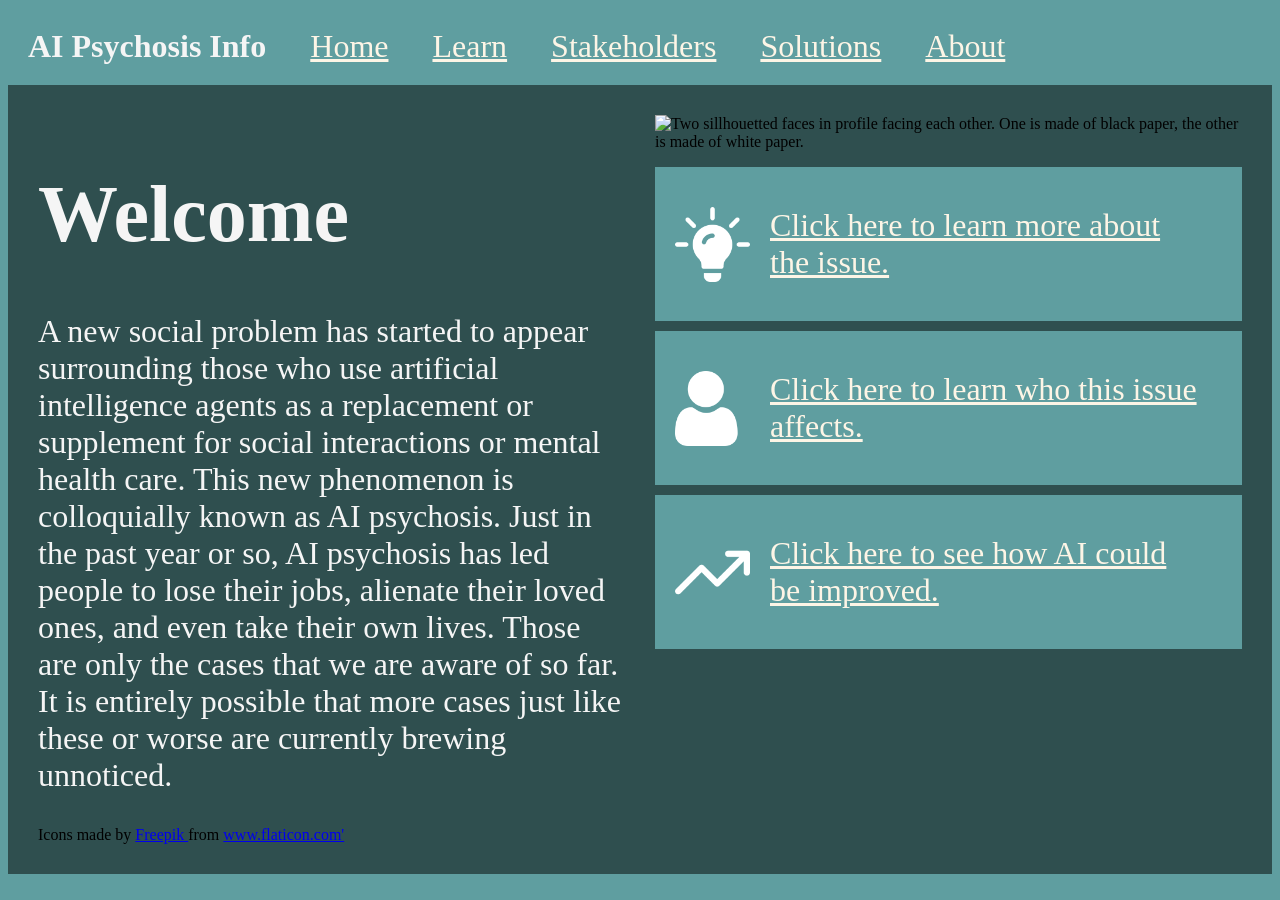
==== index.html @ 8ee37539 "Rename home.html to index.html" ====
<!DOCTYPE html>
<html lang="en">
    <head>
        <title>AI Psychosis Info</title>
        <link rel="stylesheet" href="style.css" /> 
        <link rel="stylesheet" href="home.css" />
    </head>    

    <body>
        <nav class ="topnav">    
        <h1> AI Psychosis Info</h1> 
      <a href="">Home</a>
      <a href="">Learn</a> 
      <a href="">Stakeholders</a>
      <a href="">Solutions</a>
      <a href="">About</a>
        </nav>   

        <div class = "main">
            <div class = "left">
                <h1>Welcome</h1> 
                <p>A new social problem has started to appear surrounding those who use artificial intelligence agents as a replacement or supplement for social interactions or mental health care. This new phenomenon is colloquially known as AI psychosis. Just in the past year or so, AI psychosis has led people to lose their jobs, alienate their loved ones, and even take their own lives. Those are only the cases that we are aware of so far. It is entirely possible that more cases just like these or worse are currently brewing unnoticed.</p>
            </div>

            <div class = "right">
            <img src="faces.jpeg" alt="Two sillhouetted faces in profile facing each other. One is made of black paper, the other is made of white paper." width="750" height="533">
            
        <nav>
            <ul>
                <li><img src ="idea.png" width="75px" height="75px"><a href=""> Click here to learn more about the issue.</a></li>
                <li><img src ="user.png" width="75px" height="75px"><a href=""> Click here to learn who this issue affects.</a></li>
                <li><img src ="trend.png" width="75px" height="75px"><a href=""> Click here to see how AI could be improved.</a></li>
            </ul>
        </nav>
        </div>
    </body>
    
    <div> Icons made by <a href="https://www.flaticon.com/authors/freepik" title="Freepik"> Freepik </a> from <a href="https://www.flaticon.com/" title="Flaticon">www.flaticon.com'</a></div>
</html>
---- style.css ----
body{
	background-color:cadetblue;
}
.first {
	background-color: lightgreen;
}

.second {
	background-color: peachpuff;
}


.title {
	margin: 0;
	padding: 15px;
	font-weight: normal;
	font-size: 20px;
}


.lead {
	margin: 0;
	padding: 15px;
	padding-block-start: 0;
	line-height: 1.4;
}

.topnav {
	background-color:cadetblue;
	padding: 20px;
}

.topnav h1{
	padding-right: 20px;
	font-size: 2rem;
	display: inline;
}

.topnav a{
	font-size: 2rem;
	padding: 20px;
}

.topnav a:hover{
	background-color: aquamarine;
	color: darkslategrey;
}

p, h1, h2, h3, h4{
	color: whitesmoke;
	font-family: 'Times New Roman', Times, serif;
}

a:visited{
	color:oldlace;

}
---- home.css ----
.main {
    padding: 30px;
    display: grid;
    grid-template-columns: 1fr 1fr;
    grid-template-rows: auto auto;
    column-gap: 30px;
    background-color: darkslategray;
}

h1{
    font-size: 5rem;
}

p{
    font-size: 2rem;
}

ul{
  padding-left: 0px;
  margin-left: 0px;
  list-style-type: none;
}

li{
    font-size: 2rem;
    color: bisque;
    background-color: cadetblue;
    padding: 20px;
    margin-bottom: 10px;
    display: flex;
    align-items: center;
}

li:hover{
    background-color: aquamarine;
}

li a{
    padding: 20px;
}

li a:hover{
    color: darkslategrey;
}
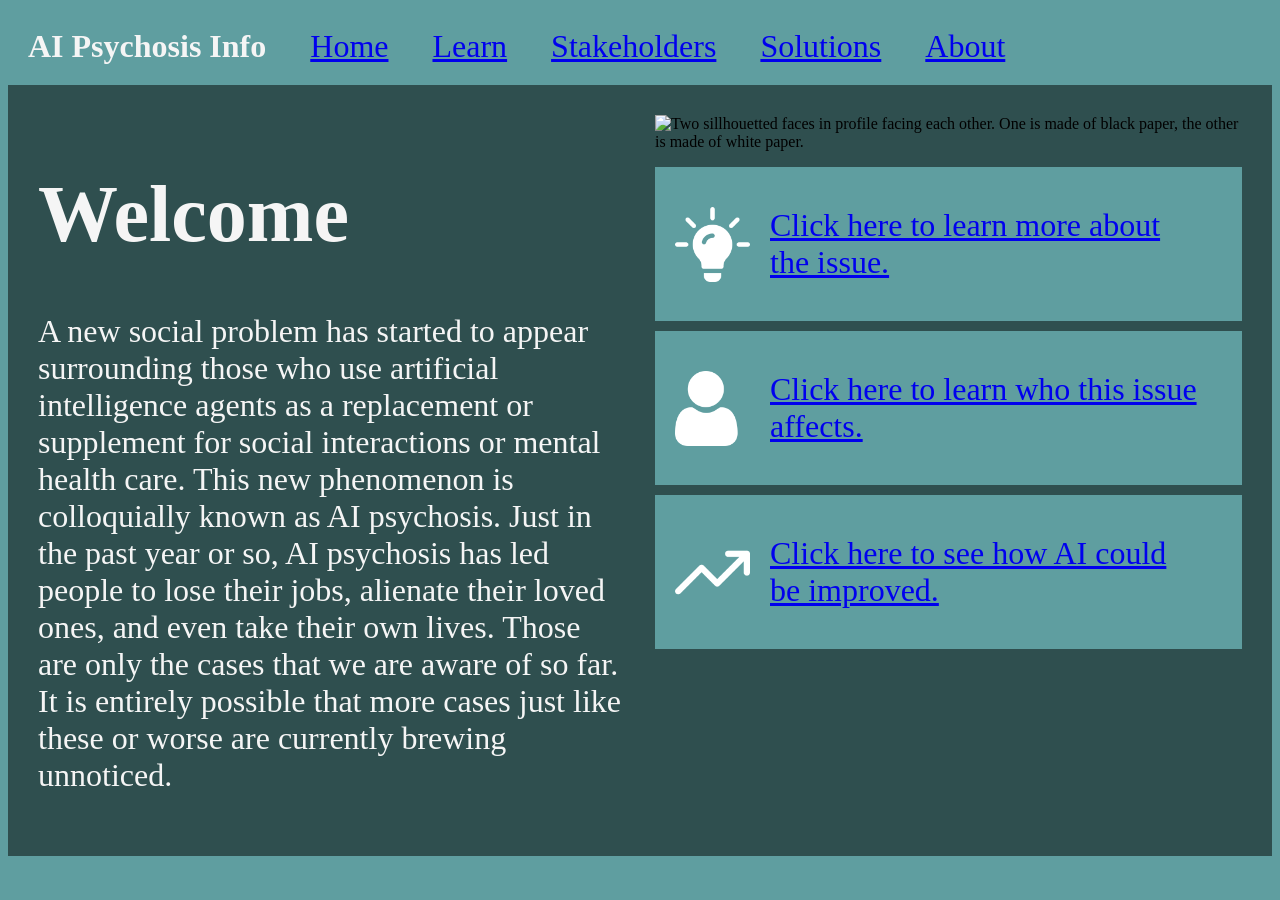
==== commit dba876ba: "linked pages, added style" ====
--- a/index.html
+++ b/index.html
@@ -1,39 +1,38 @@
-<!DOCTYPE html>
-<html lang="en">
-    <head>
-        <title>AI Psychosis Info</title>
-        <link rel="stylesheet" href="style.css" /> 
-        <link rel="stylesheet" href="home.css" />
-    </head>    
-
-    <body>
-        <nav class ="topnav">    
-        <h1> AI Psychosis Info</h1> 
-      <a href="">Home</a>
-      <a href="">Learn</a> 
-      <a href="">Stakeholders</a>
-      <a href="">Solutions</a>
-      <a href="">About</a>
-        </nav>   
-
-        <div class = "main">
-            <div class = "left">
-                <h1>Welcome</h1> 
-                <p>A new social problem has started to appear surrounding those who use artificial intelligence agents as a replacement or supplement for social interactions or mental health care. This new phenomenon is colloquially known as AI psychosis. Just in the past year or so, AI psychosis has led people to lose their jobs, alienate their loved ones, and even take their own lives. Those are only the cases that we are aware of so far. It is entirely possible that more cases just like these or worse are currently brewing unnoticed.</p>
-            </div>
-
-            <div class = "right">
-            <img src="faces.jpeg" alt="Two sillhouetted faces in profile facing each other. One is made of black paper, the other is made of white paper." width="750" height="533">
-            
-        <nav>
-            <ul>
-                <li><img src ="idea.png" width="75px" height="75px"><a href=""> Click here to learn more about the issue.</a></li>
-                <li><img src ="user.png" width="75px" height="75px"><a href=""> Click here to learn who this issue affects.</a></li>
-                <li><img src ="trend.png" width="75px" height="75px"><a href=""> Click here to see how AI could be improved.</a></li>
-            </ul>
-        </nav>
-        </div>
-    </body>
-    
-    <div> Icons made by <a href="https://www.flaticon.com/authors/freepik" title="Freepik"> Freepik </a> from <a href="https://www.flaticon.com/" title="Flaticon">www.flaticon.com'</a></div>
-</html>
+<!DOCTYPE html>
+<html lang="en">
+    <head>
+        <title>AI Psychosis Info</title>
+        <link rel="stylesheet" href="style.css" /> 
+        <link rel="stylesheet" href="home.css" />
+    </head>    
+
+    <body>
+        <nav class ="topnav">    
+        <h1> AI Psychosis Info</h1> 
+      <a href="index.html">Home</a>
+      <a href="infopage.html">Learn</a> 
+      <a href="stakeholders.html">Stakeholders</a>
+      <a href="interactive.html">Solutions</a>
+      <a href="about.html">About</a>
+        </nav>   
+
+        <div class = "main">
+            <div class = "left">
+                <h1>Welcome</h1> 
+                <p>A new social problem has started to appear surrounding those who use artificial intelligence agents as a replacement or supplement for social interactions or mental health care. This new phenomenon is colloquially known as AI psychosis. Just in the past year or so, AI psychosis has led people to lose their jobs, alienate their loved ones, and even take their own lives. Those are only the cases that we are aware of so far. It is entirely possible that more cases just like these or worse are currently brewing unnoticed.</p>
+            </div>
+
+            <div class = "right">
+            <img src="faces.jpeg" alt="Two sillhouetted faces in profile facing each other. One is made of black paper, the other is made of white paper." width="750" height="533">
+            
+        <nav>
+            <ul>
+                <li><img src ="idea.png" width="75px" height="75px"><a href="infopage.html"> Click here to learn more about the issue.</a></li>
+                <li><img src ="user.png" width="75px" height="75px"><a href="stakeholders.html"> Click here to learn who this issue affects.</a></li>
+                <li><img src ="trend.png" width="75px" height="75px"><a href="interactive.html"> Click here to see how AI could be improved.</a></li>
+            </ul>
+        </nav>
+        </div>
+    </body>
+    
+    
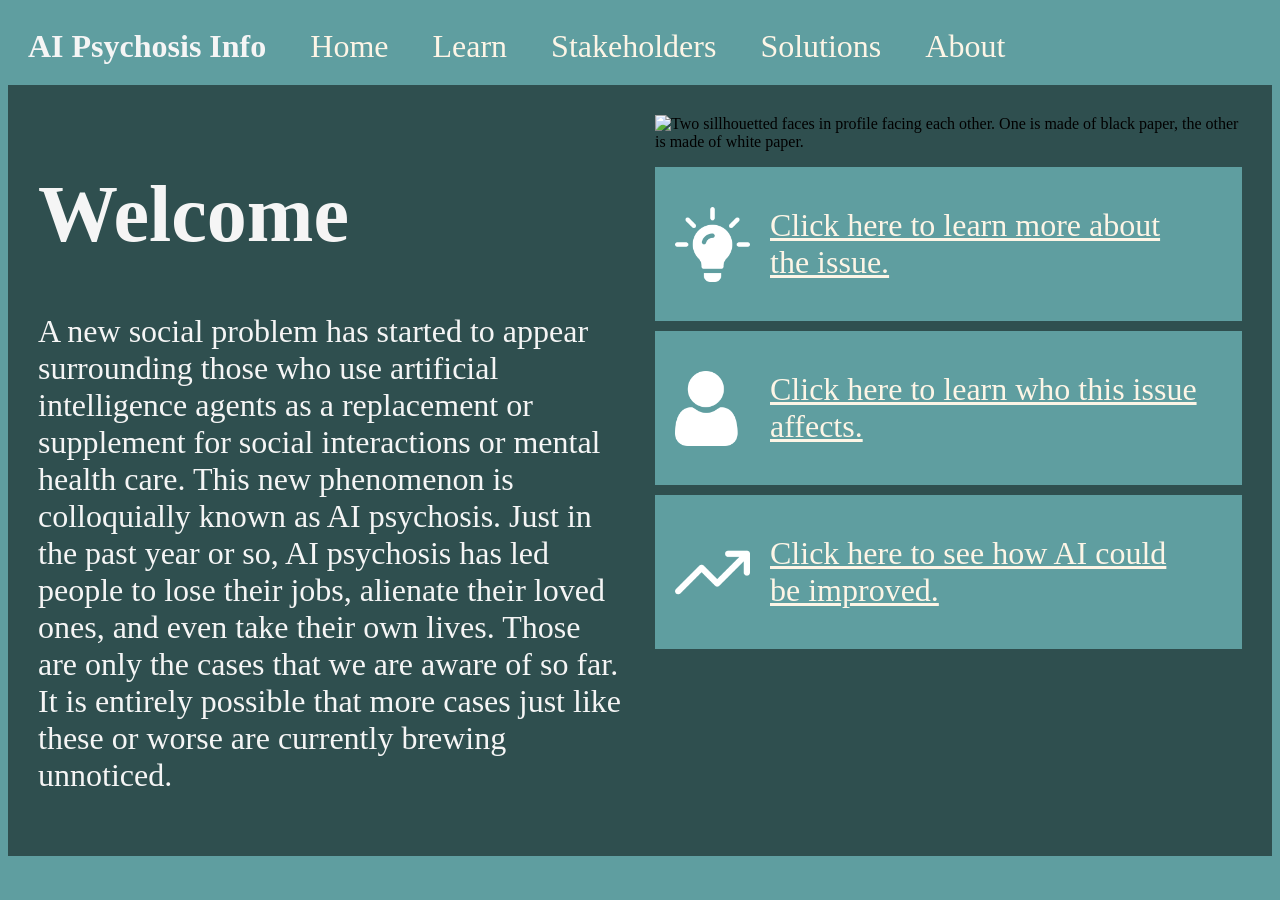
==== commit 467dfe0c: "improved interactive" ====
--- a/index.html
+++ b/index.html
@@ -2,6 +2,7 @@
 <html lang="en">
     <head>
         <title>AI Psychosis Info</title>
+        <meta name="viewport" content="width=device-width, initial-scale=1.0"/>
         <link rel="stylesheet" href="style.css" /> 
         <link rel="stylesheet" href="home.css" />
     </head>    
@@ -35,4 +36,4 @@
         </div>
     </body>
     
-    +    
--- a/style.css
+++ b/style.css
@@ -37,9 +37,11 @@
 	display: inline;
 }
 
-.topnav a{
+.topnav a, .topnav a:visited{
 	font-size: 2rem;
 	padding: 20px;
+	color: oldlace;
+	text-decoration: none;
 }
 
 .topnav a:hover{
@@ -52,7 +54,8 @@
 	font-family: 'Times New Roman', Times, serif;
 }
 
-a:visited{
-	color:oldlace;
+a{
+	color:aqua;
+}
 
-}
+
--- a/home.css
+++ b/home.css
@@ -35,8 +35,10 @@
     background-color: aquamarine;
 }
 
-li a{
+li a, a:visited{
     padding: 20px;
+    color: oldlace;
+	text-decoration: underline;
 }
 
 li a:hover{
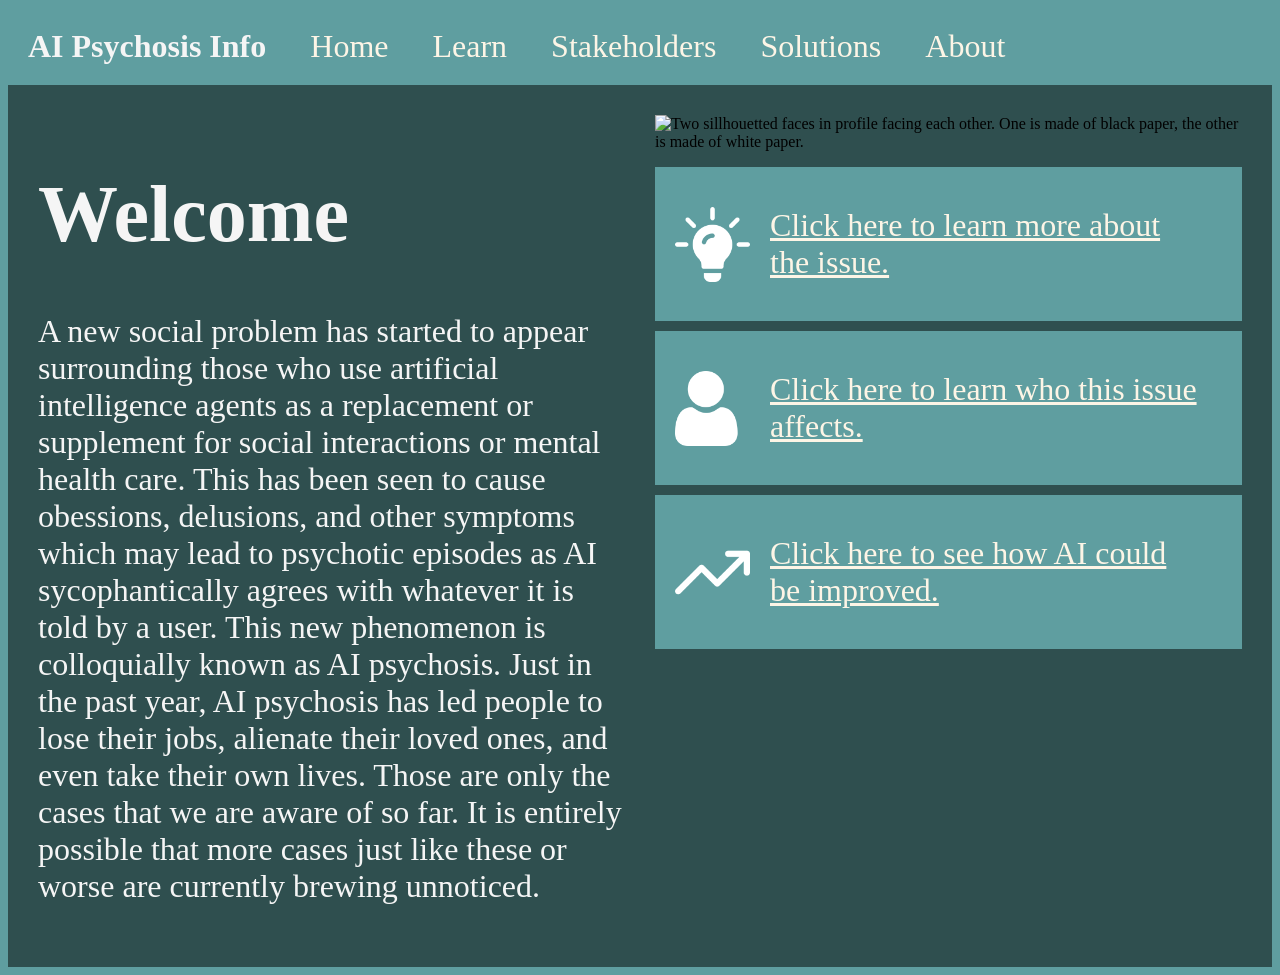
==== commit 10d7b3fb: "added about page" ====
--- a/index.html
+++ b/index.html
@@ -20,7 +20,7 @@
         <div class = "main">
             <div class = "left">
                 <h1>Welcome</h1> 
-                <p>A new social problem has started to appear surrounding those who use artificial intelligence agents as a replacement or supplement for social interactions or mental health care. This new phenomenon is colloquially known as AI psychosis. Just in the past year or so, AI psychosis has led people to lose their jobs, alienate their loved ones, and even take their own lives. Those are only the cases that we are aware of so far. It is entirely possible that more cases just like these or worse are currently brewing unnoticed.</p>
+                <p>A new social problem has started to appear surrounding those who use artificial intelligence agents as a replacement or supplement for social interactions or mental health care. This has been seen to cause obessions, delusions, and other symptoms which may lead to psychotic episodes as AI sycophantically agrees with whatever it is told by a user. This new phenomenon is colloquially known as AI psychosis. Just in the past year, AI psychosis has led people to lose their jobs, alienate their loved ones, and even take their own lives. Those are only the cases that we are aware of so far. It is entirely possible that more cases just like these or worse are currently brewing unnoticed.</p>
             </div>
 
             <div class = "right">
